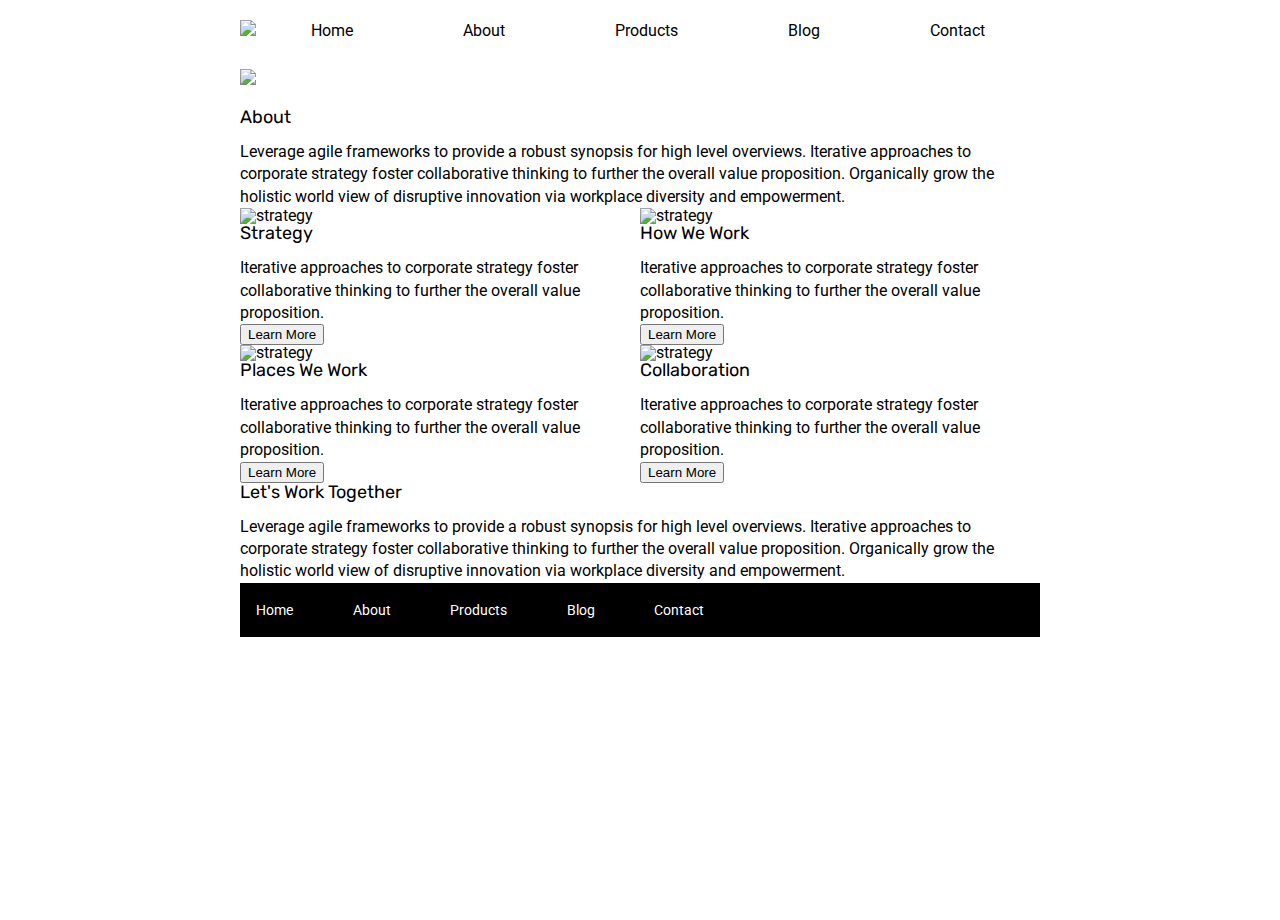
==== about.html @ d90abb70 "I have partially completed the About page." ====
<!doctype html>

<html lang="en">
<head>
  <meta charset="utf-8">

  <title>Sprint Challenge - About</title>

  <link href="https://fonts.googleapis.com/css?family=Roboto|Rubik" rel="stylesheet">
  <link rel="stylesheet" href="css/index.css">

</head>

<body>
    <div class="container about-page">

    <header class="index-header">
      <img src="img/lambda-black.png">
      <nav class="index-nav">
        <a href="#">Home</a>
        <a href="#">About</a>
        <a href="#">Products</a>
        <a href="#">Blog</a>
        <a href="#">Contact</a>
      </nav>
    </header>

    <img class="jumbo" src="img/jumbo-about.png">
    
    <h2>About</h2>

    <p>Leverage agile frameworks to provide a robust synopsis for high level overviews. Iterative approaches to corporate strategy foster collaborative thinking to further the overall value proposition. Organically grow the holistic world view of disruptive innovation via workplace diversity and empowerment.</p>

    <section class="about-cards">
      <div class="about-card">
        <img src="img/about-plan.png" alt="strategy">
        
        <h2>Strategy</h2>
        
        <p>Iterative approaches to corporate strategy foster collaborative thinking to further the overall value proposition.</p>

        <button>Learn More</button>
      </div>

      <div class="about-card">
        <img src="img/about-working.png" alt="strategy">
        
        <h2>How We Work</h2>
        
        <p>Iterative approaches to corporate strategy foster collaborative thinking to further the overall value proposition.</p>

        <button>Learn More</button>
      </div>

      <div class="about-card">
        <img src="img/about-office.png" alt="strategy">
        
        <h2>Places We Work</h2>

        <p>Iterative approaches to corporate strategy foster collaborative thinking to further the overall value proposition.</p>

        <button>Learn More</button>
      </div>

      <div class="about-card">
        <img src="img/about-meeting.png" alt="strategy">
        
        <h2>Collaboration</h2>
        
        <p>Iterative approaches to corporate strategy foster collaborative thinking to further the overall value proposition.</p>

        <button>Learn More</button>
      </div>
    </section>

    <h2>Let's Work Together</h2>

    <p>Leverage agile frameworks to provide a robust synopsis for high level overviews. Iterative approaches to corporate strategy foster collaborative thinking to further the overall value proposition. Organically grow the holistic world view of disruptive innovation via workplace diversity and empowerment.</p>
        
      <footer>
        <nav>
          <a href="index.html">Home</a>
          <a href="#">About</a>
          <a href="#">Products</a>
          <a href="#">Blog</a>
          <a href="#">Contact</a>
        </nav>
      </footer>
    </div><!-- container -->        
</body>
</html>
---- css/index.css ----
/* http://meyerweb.com/eric/tools/css/reset/ 
   v2.0 | 20110126
   License: none (public domain)
*/

html, body, div, span, applet, object, iframe,
h1, h2, h3, h4, h5, h6, p, blockquote, pre,
a, abbr, acronym, address, big, cite, code,
del, dfn, em, img, ins, kbd, q, s, samp,
small, strike, strong, sub, sup, tt, var,
b, u, i, center,
dl, dt, dd, ol, ul, li,
fieldset, form, label, legend,
table, caption, tbody, tfoot, thead, tr, th, td,
article, aside, canvas, details, embed, 
figure, figcaption, footer, header, hgroup, 
menu, nav, output, ruby, section, summary,
time, mark, audio, video {
	margin: 0;
	padding: 0;
	border: 0;
	font-size: 100%;
	font: inherit;
	vertical-align: baseline;
}
/* HTML5 display-role reset for older browsers */
article, aside, details, figcaption, figure, 
footer, header, hgroup, menu, nav, section {
	display: block;
}
body {
	line-height: 1;
}
ol, ul {
	list-style: none;
}
blockquote, q {
	quotes: none;
}
blockquote:before, blockquote:after,
q:before, q:after {
	content: '';
	content: none;
}
table {
	border-collapse: collapse;
	border-spacing: 0;
}

* {
    box-sizing: border-box;
}

html, body {
    height: 100%;
    font-family: 'Roboto', sans-serif;
}

h1, h2, h3, h4, h5 {
    font-size: 18px;
    margin-bottom: 15px;
    font-family: 'Rubik', sans-serif;
}

p {
    line-height: 1.4;
}

.container {
    width: 800px;
    margin: 0 auto;
}

.top-content {
    display: flex;
    flex-wrap: wrap;
    justify-content: space-evenly;
    margin-bottom: 20px;
    border-bottom: 1px dashed black;
}

.top-content .text-container {
    width: 48%;
    padding: 0 1%;
    padding-bottom: 20px;  
}

.middle-content {
    margin-bottom: 20px;
    border-bottom: 1px dashed black;
}

.middle-content h2 {
    padding: 0 2%;
    margin-bottom: 0;
}

.middle-content .boxes {
    display: flex;
    flex-wrap: wrap;
    justify-content: space-evenly;
}

.middle-content .boxes .box {
    width: 12.5%;
    height: 100px;
    background: black;
    margin: 20px 2.5%;
    color: white;
    display: flex;
    align-items: center;
    justify-content: center;
}

.bottom-content {
    display: flex;
    margin: 0 2% 20px;
    justify-content: space-around;
}

.bottom-content .text-container {
    padding-right: 4%;
}

.bottom-content .text-container:last-child {
    padding-right: 0;
}

footer {
    width: 100%;
    background: black;
}

footer nav {
    width: 60%;
    display: flex;
    justify-content: space-between;
    align-items: center;
    padding: 20px 2%;
    font-size: 14px;
}

footer nav a {
    color: white;
    text-decoration: none;
}

/* Everything under this is code that I wrote. */

.index-header {
    display: flex;
    align-items: baseline;
    margin-top: 20px;
    margin-bottom: 30px;
}

.index-nav {
    display: flex;
    justify-content: space-around;
    width: 100%;
}

.index-nav a {
    text-decoration: none;
    color: black;
}

.jumbo {
    margin-bottom: 20px;
}

#box1 {
    background: teal;
}

#box2 {
    background: gold;
}

#box3 {
    background: cadetblue;
}

#box4 {
    background: coral;
}

#box5 {
    background: crimson;
}

#box6 {
    background: forestgreen;
}

#box7 {
    background: darkorchid;
}

#box8 {
    background: hotpink;
}

#box9 {
    background: indigo;
}

#box10 {
    background: dodgerblue;
}

/* My own Abou page-specific CSS below here */

.about-cards {
    display: flex;
    flex-wrap: wrap;
}

.about-card {
    width: 50%;
    /* border: 1px solid black; */
}
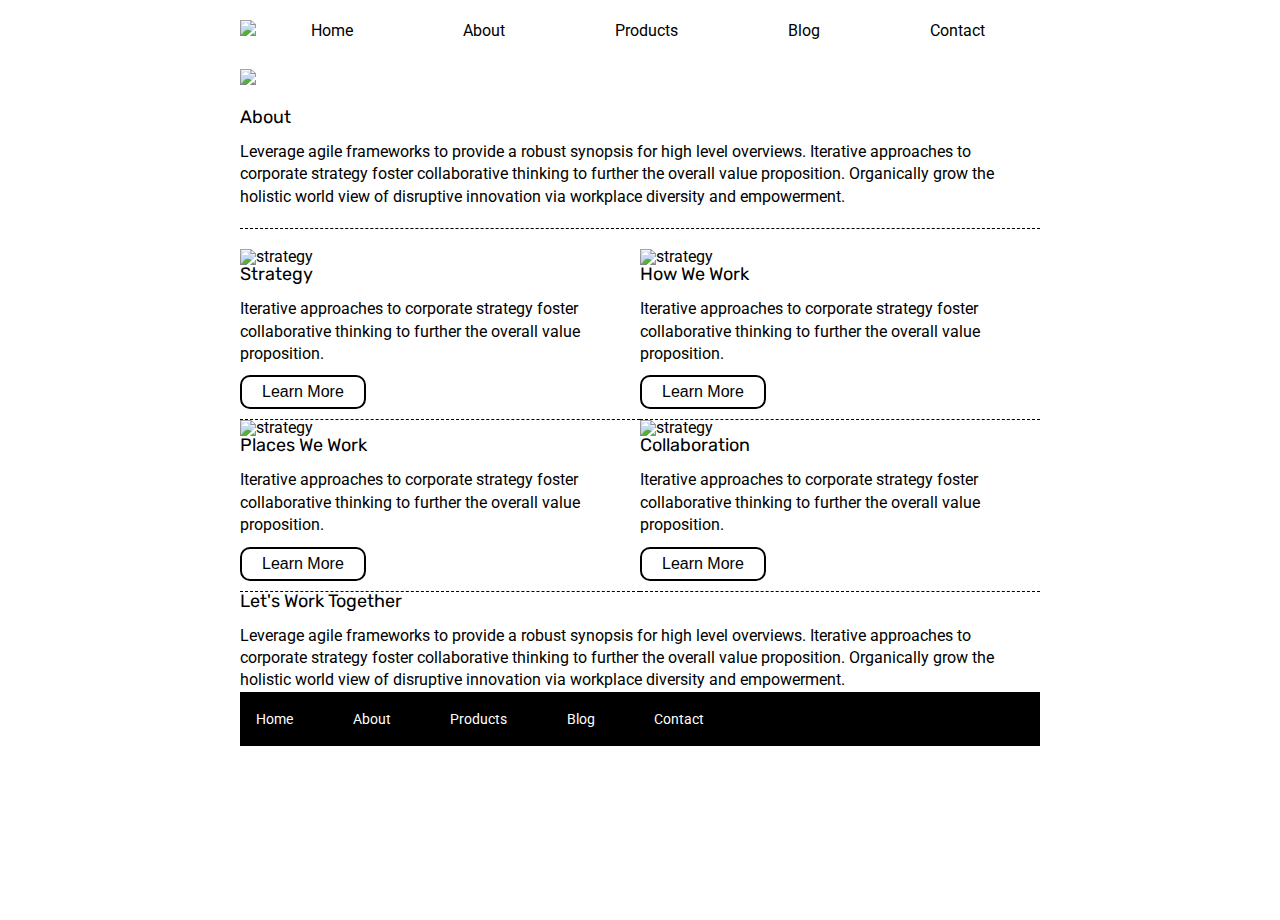
==== commit c384e7c1: "penultimate commit" ====
--- a/about.html
+++ b/about.html
@@ -27,9 +27,11 @@
 
     <img class="jumbo" src="img/jumbo-about.png">
     
-    <h2>About</h2>
+    <section class="about-paragraph">
+      <h2>About</h2>
 
-    <p>Leverage agile frameworks to provide a robust synopsis for high level overviews. Iterative approaches to corporate strategy foster collaborative thinking to further the overall value proposition. Organically grow the holistic world view of disruptive innovation via workplace diversity and empowerment.</p>
+      <p>Leverage agile frameworks to provide a robust synopsis for high level overviews. Iterative approaches to corporate strategy foster collaborative thinking to further the overall value proposition. Organically grow the holistic world view of disruptive innovation via workplace diversity and empowerment.</p>
+    </section>
 
     <section class="about-cards">
       <div class="about-card">
--- a/css/index.css
+++ b/css/index.css
@@ -210,6 +210,11 @@
 }
 
 /* My own Abou page-specific CSS below here */
+.about-paragraph {
+    padding-bottom: 20px;
+    margin-bottom: 20px;
+    border-bottom: 1px dashed black;
+}
 
 .about-cards {
     display: flex;
@@ -218,5 +223,15 @@
 
 .about-card {
     width: 50%;
-    /* border: 1px solid black; */
+    border-bottom: 1px dashed black;
+}
+
+button {
+    background: white;
+    color: black;
+    padding: 6px 20px;
+    margin: 10px 0px;
+    border-radius: 10px;
+    border: 2px solid black;
+    font-size: 16px;
 }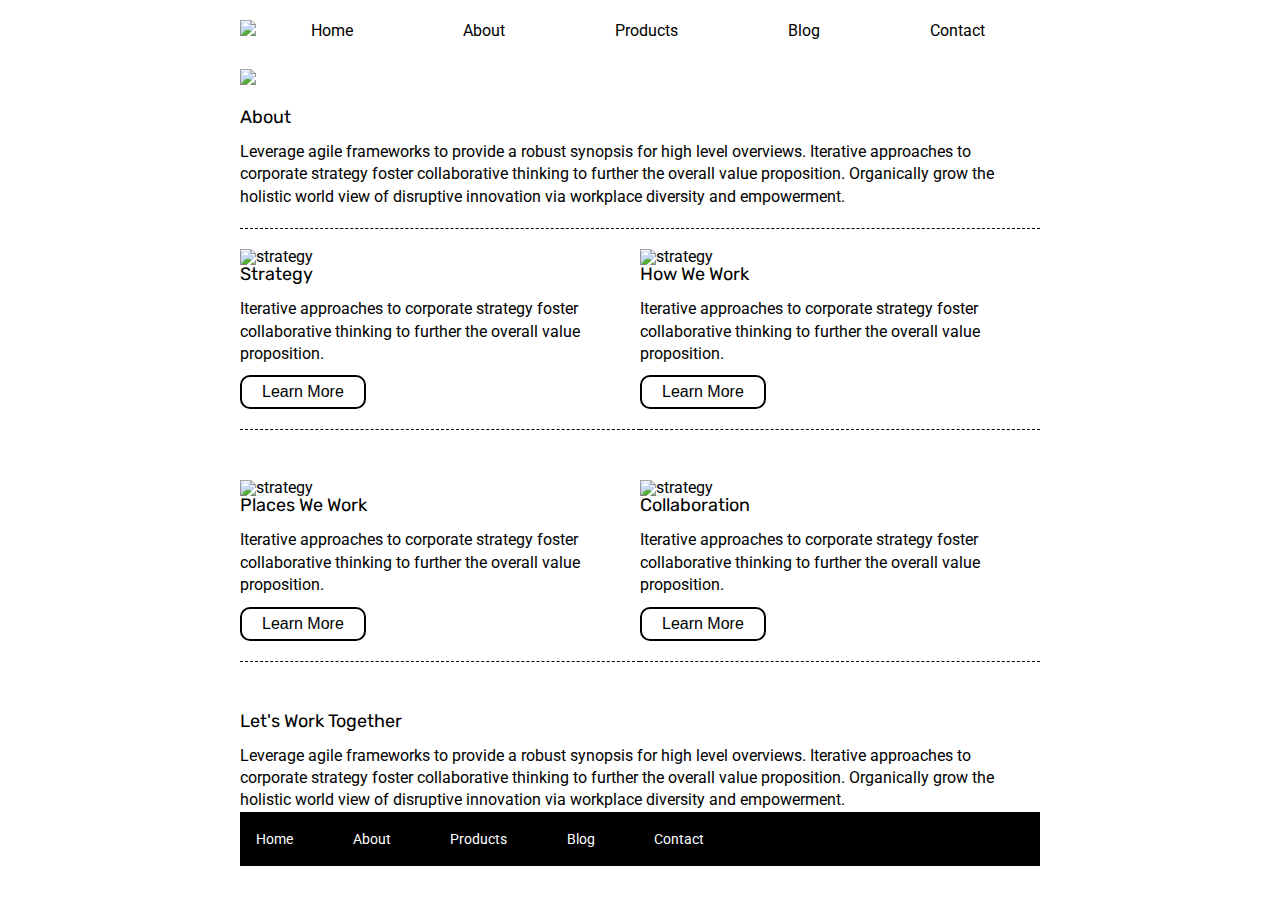
==== commit 7ae15da8: "emergency commit, internet is down" ====
--- a/about.html
+++ b/about.html
@@ -27,6 +27,7 @@
 
     <img class="jumbo" src="img/jumbo-about.png">
     
+    <div class="main-content">
     <section class="about-paragraph">
       <h2>About</h2>
 
@@ -78,6 +79,7 @@
     <h2>Let's Work Together</h2>
 
     <p>Leverage agile frameworks to provide a robust synopsis for high level overviews. Iterative approaches to corporate strategy foster collaborative thinking to further the overall value proposition. Organically grow the holistic world view of disruptive innovation via workplace diversity and empowerment.</p>
+    </div> <!-- main content -->
         
       <footer>
         <nav>
--- a/css/index.css
+++ b/css/index.css
@@ -209,7 +209,11 @@
     background: dodgerblue;
 }
 
-/* My own Abou page-specific CSS below here */
+/* My own About page-specific CSS below here */
+.main-content {
+    /* margin: 0px 10px; */
+}
+
 .about-paragraph {
     padding-bottom: 20px;
     margin-bottom: 20px;
@@ -224,6 +228,8 @@
 .about-card {
     width: 50%;
     border-bottom: 1px dashed black;
+    padding-bottom: 10px;
+    margin-bottom: 50px;
 }
 
 button {
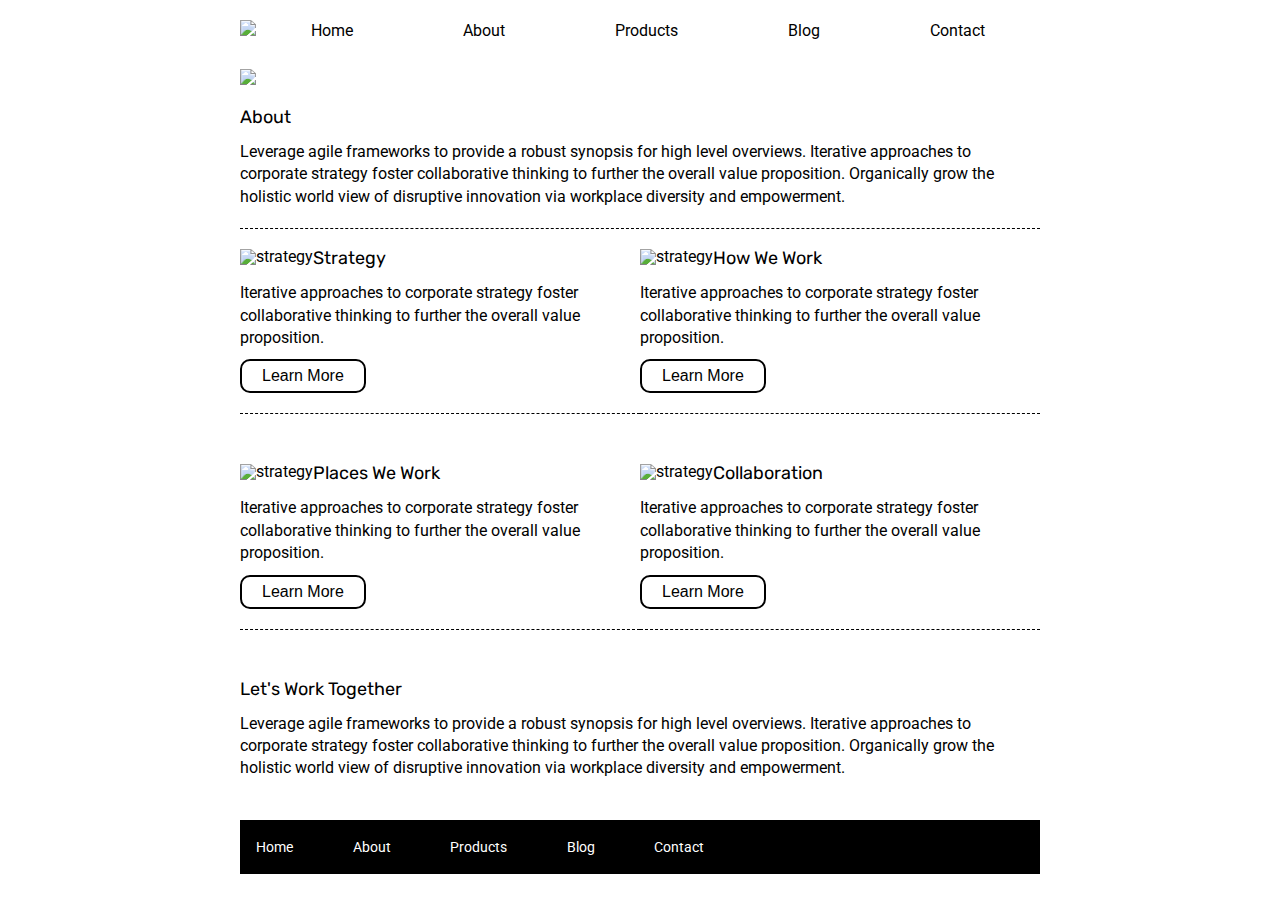
==== commit dc0d66a1: "project submission" ====
--- a/about.html
+++ b/about.html
@@ -17,7 +17,7 @@
     <header class="index-header">
       <img src="img/lambda-black.png">
       <nav class="index-nav">
-        <a href="#">Home</a>
+        <a href="index.html">Home</a>
         <a href="#">About</a>
         <a href="#">Products</a>
         <a href="#">Blog</a>
@@ -76,9 +76,11 @@
       </div>
     </section>
 
+    <section class=about-bottom-section>
     <h2>Let's Work Together</h2>
 
     <p>Leverage agile frameworks to provide a robust synopsis for high level overviews. Iterative approaches to corporate strategy foster collaborative thinking to further the overall value proposition. Organically grow the holistic world view of disruptive innovation via workplace diversity and empowerment.</p>
+    </section>
     </div> <!-- main content -->
         
       <footer>
--- a/css/index.css
+++ b/css/index.css
@@ -212,6 +212,7 @@
 /* My own About page-specific CSS below here */
 .main-content {
     /* margin: 0px 10px; */
+    /* margin-left: 30px; */
 }
 
 .about-paragraph {
@@ -226,6 +227,9 @@
 }
 
 .about-card {
+    display: flex;
+    flex-wrap: wrap;
+    /* justify-content: space-between; */
     width: 50%;
     border-bottom: 1px dashed black;
     padding-bottom: 10px;
@@ -240,4 +244,8 @@
     border-radius: 10px;
     border: 2px solid black;
     font-size: 16px;
+}
+
+.about-bottom-section {
+    margin-bottom: 40px;
 }